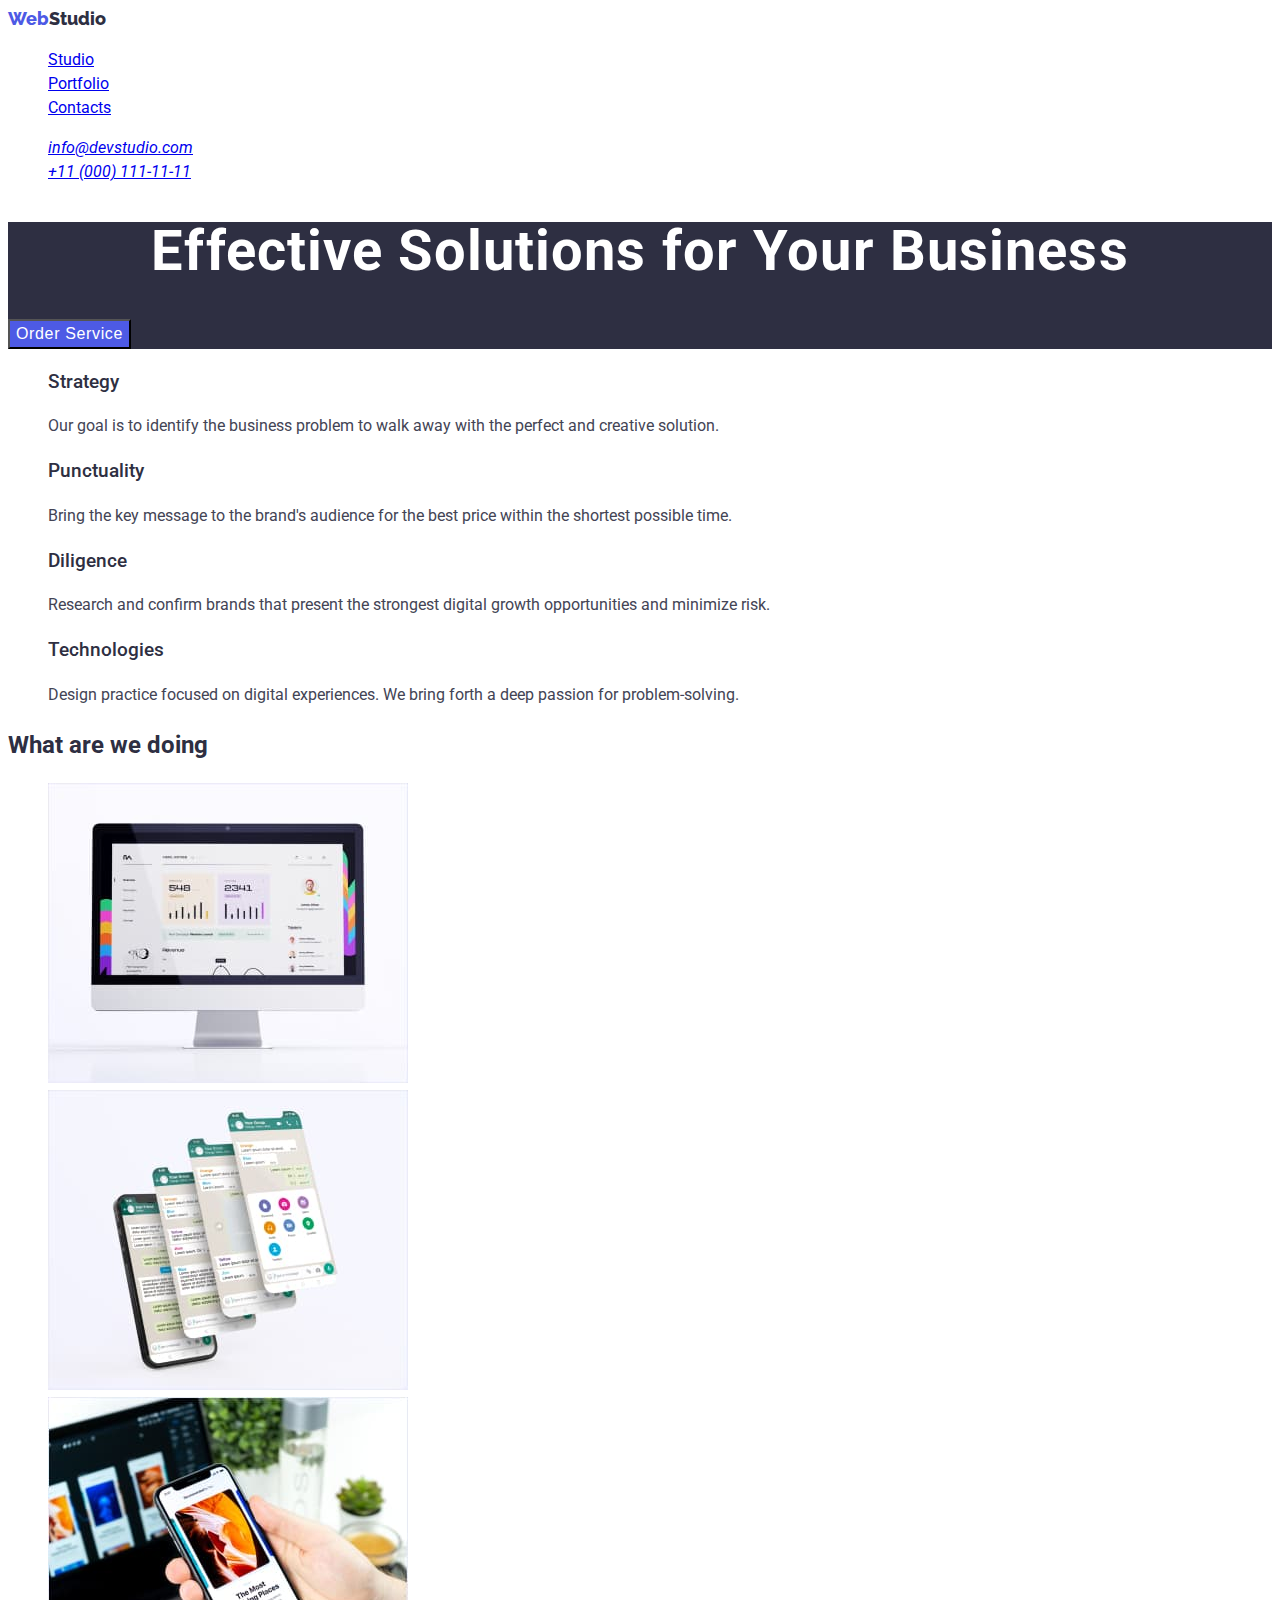
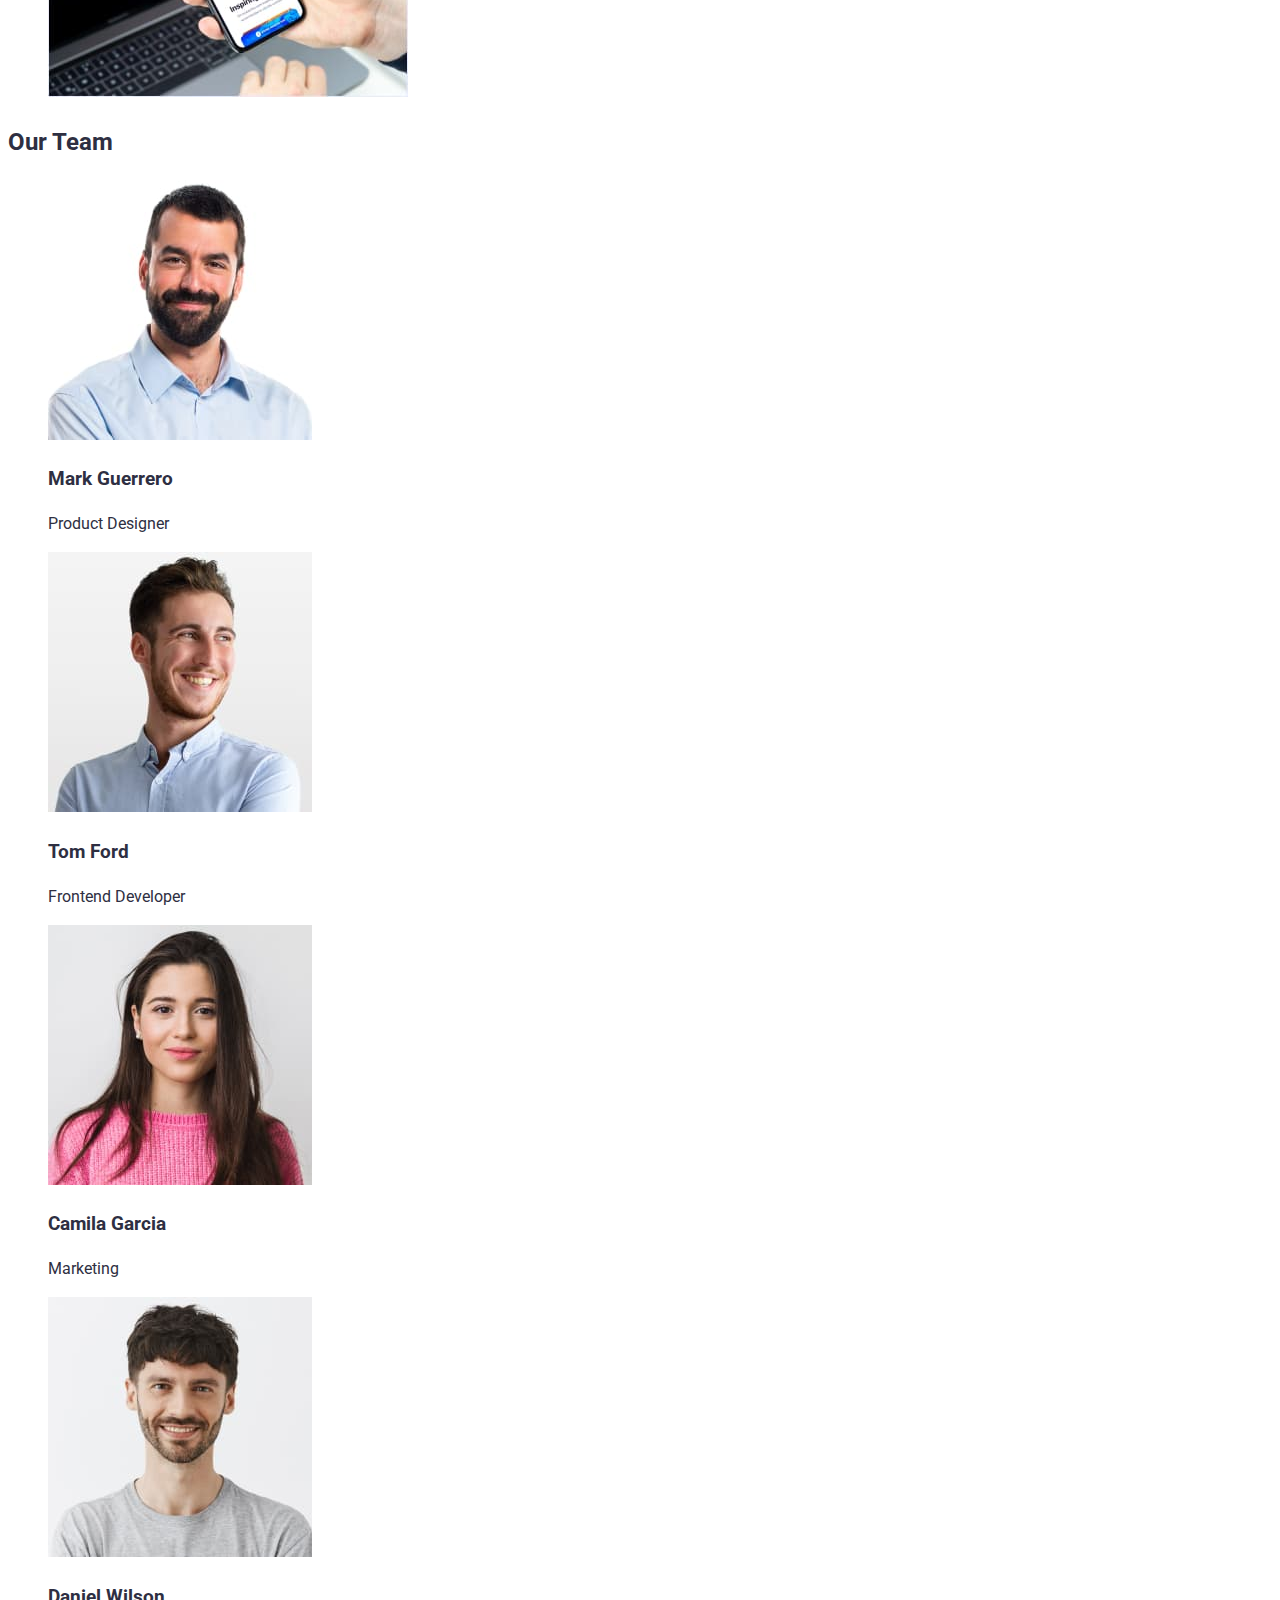
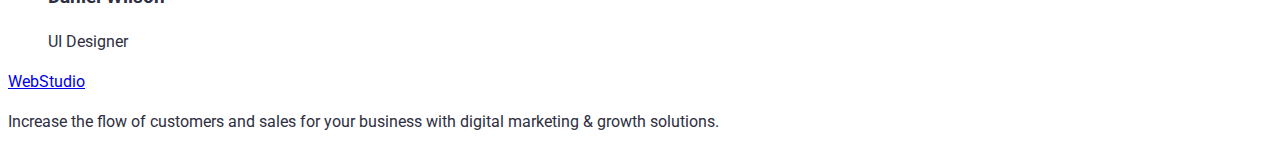
==== index.html @ eedd7e3c "add classes + start css" ====
<!DOCTYPE html>
<html lang="en">
<head>
    <meta charset="UTF-8">
    <meta http-equiv="X-UA-Compatible" content="IE=edge">
    <meta name="viewport" content="width=device-width, initial-scale=1.0">
    <title>WebStudio</title>
    <link rel="stylesheet" href="css/styles.css">
    <link rel="preconnect" href="https://fonts.googleapis.com">
    <link rel="preconnect" href="https://fonts.gstatic.com" crossorigin>
    <link href="https://fonts.googleapis.com/css2?family=Raleway:wght@800&family=Roboto:wght@400;500;700;900&display=swap" rel="stylesheet">
</head>
<body>
    <header>
        
        <nav class="main-nav">
            <a href="./index.html" class="logo"><span class="logo-style">Web</span>Studio</a>
            <ul class="main-nav-list list">
                <li class="main-nav-link"><a href="./index.html">Studio</a></li>
                <li class="main-nav-link"><a href="./portfolio.html">Portfolio</a></li>
                <li class="main-nav-link"><a href="#">Contacts</a></li>
            </ul>
        </nav>
        <address class="address">
            <ul class="address-list list">
                <li class="address-link"><a href="mailto:info@devstudio.com">info@devstudio.com</a></li>
                <li class="address-link"><a href="tel:+110001111111">+11 (000) 111-11-11</a></li>
            </ul>
        </address>
    </header>
    <main>
        <section class="hero">
            <h1 class="hero-title">Effective Solutions for Your Business</h1>
            <button type="button" class="hero-btn">Order Service</button>
        </section>
        <section class="preferences">
            <h2 hidden class="preferences-title">Our preferences</h2>
            <ul class="preferences-list list">
                <li class="preferences-item">
                    <h3 class="preferences-title">Strategy</h3>
                    <p class="preferences-text">Our goal is to identify the business
                        problem to walk away with the perfect and creative solution. </p>
                </li>
                <li class="preferences-item">
                    <h3 class="preferences-title">Punctuality</h3>
                    <p class="preferences-text">Bring the key message to the brand's audience for the best price within the shortest possible time.</p>
                </li>
                <li class="preferences-item">
                    <h3 class="preferences-title">Diligence</h3>
                    <p class="preferences-text">Research and confirm brands that present the strongest digital growth opportunities and minimize risk.</p>
                </li>
                <li class="preferences-item">
                    <h3 class="preferences-title">Technologies</h3>
                    <p class="preferences-text">Design practice focused on digital experiences. We bring forth a deep passion for problem-solving.</p>
                </li>
            </ul>
        </section>
        <section class="projects-intro">
            <h2 class="projects-intro-title">What are we doing</h2>
            <ul class="projects-intro-list list">
                <li class="projects-intro-item"><img src="./images/rectangle.jpg" alt="computer" width="360" 
                    height="300"></li>
                <li class="projects-intro-item"><img src="./images/app.jpg" alt="application" width="360" 
                    height="300"></li>
                <li class="projects-intro-item"><img src="./images/mobile.jpg" alt="phone" width="360" 
                    height="300"></li>
            </ul>
        </section>
        <section class="team">
            <h2 class="team-title">Our Team</h2>
          <ul class="team-list list">
            <li class="team-item">
                <img src="./images/img-3.jpg" alt="Mark" width="264" height="260">
                <h3>Mark Guerrero</h3>
                <p>Product Designer</p>
            </li>
            <li class="team-item">
                <img src="./images/img-2.jpg" alt="Tom" width="264" height="260">
                <h3>Tom Ford</h3>
                <p>Frontend Developer</p>
            </li>
            <li class="team-item">
                <img src="./images/img-1.jpg" alt="Camila" width="264" height="260">
                <h3>Camila Garcia</h3>
                <p>Marketing</p>
            </li>
            <li class="team-item">
                <img src="./images/img.jpg" alt="Daniel" width="264" height="260">
                <h3>Daniel Wilson</h3>
                <p>UI Designer</p>
            </li>
          </ul>
        </section>
    </main>
    <footer class="footer">
            <a href="./index.html" class="footer-link">WebStudio</a>
            <p class="footer-text">Increase the flow of customers and sales for your business with digital marketing & growth solutions.</p>
    </footer>
</body>
</html>
---- css/styles.css ----
:root {
    --color-primary: #2E2F42;
    --color-secondary: #434455;
    --color-background: #4D5AE5;
    --color-nav-btn: #F4F4FD;
    --color-footer-logo: #ffffff;
    --color-footer-text: #F4F4FD;
}

body{
color: var(--color-primary);
font-family: 'Roboto', sans-serif;
font-weight: 400;
font-size: 16px;
line-height: 1.5;
}
/* Header */
.main-nav-link {
    text-decoration: none;
    list-style: none;
}

.logo{
font-family: 'Raleway';
font-weight: 800;
font-size: 18px;
line-height: 1.16;
color: var(--color-primary);
text-decoration: none;
}
.logo-style {
    color: var(--color-background);
}
.list {
    text-decoration: none;
    list-style: none;
}

/* hero */

.hero{
    background-color: var(--color-primary);
}

.hero-title{
color: var(--color-footer-logo);
font-size: 56px;
line-height: 1.07;
text-align: center;
letter-spacing: 0.02em;
}

.hero-btn{
color: var(--color-footer-logo);
background-color: var(--color-background);
font-weight: 500;
font-size: 16px;
line-height: 1.5;
display: flex;
align-items: center;
letter-spacing: 0.04em;
}
.hero-btn:hover{
    background-color: ##404BBF;
    cursor: pointer;
}

/* preferences */
.preferences {
    font-family: inherit;
}
.preferences-title {
    font-weight: 500;
}

.preferences-text {
    font-family: inherit;
    color: var(--color-secondary);
}

/* Team */
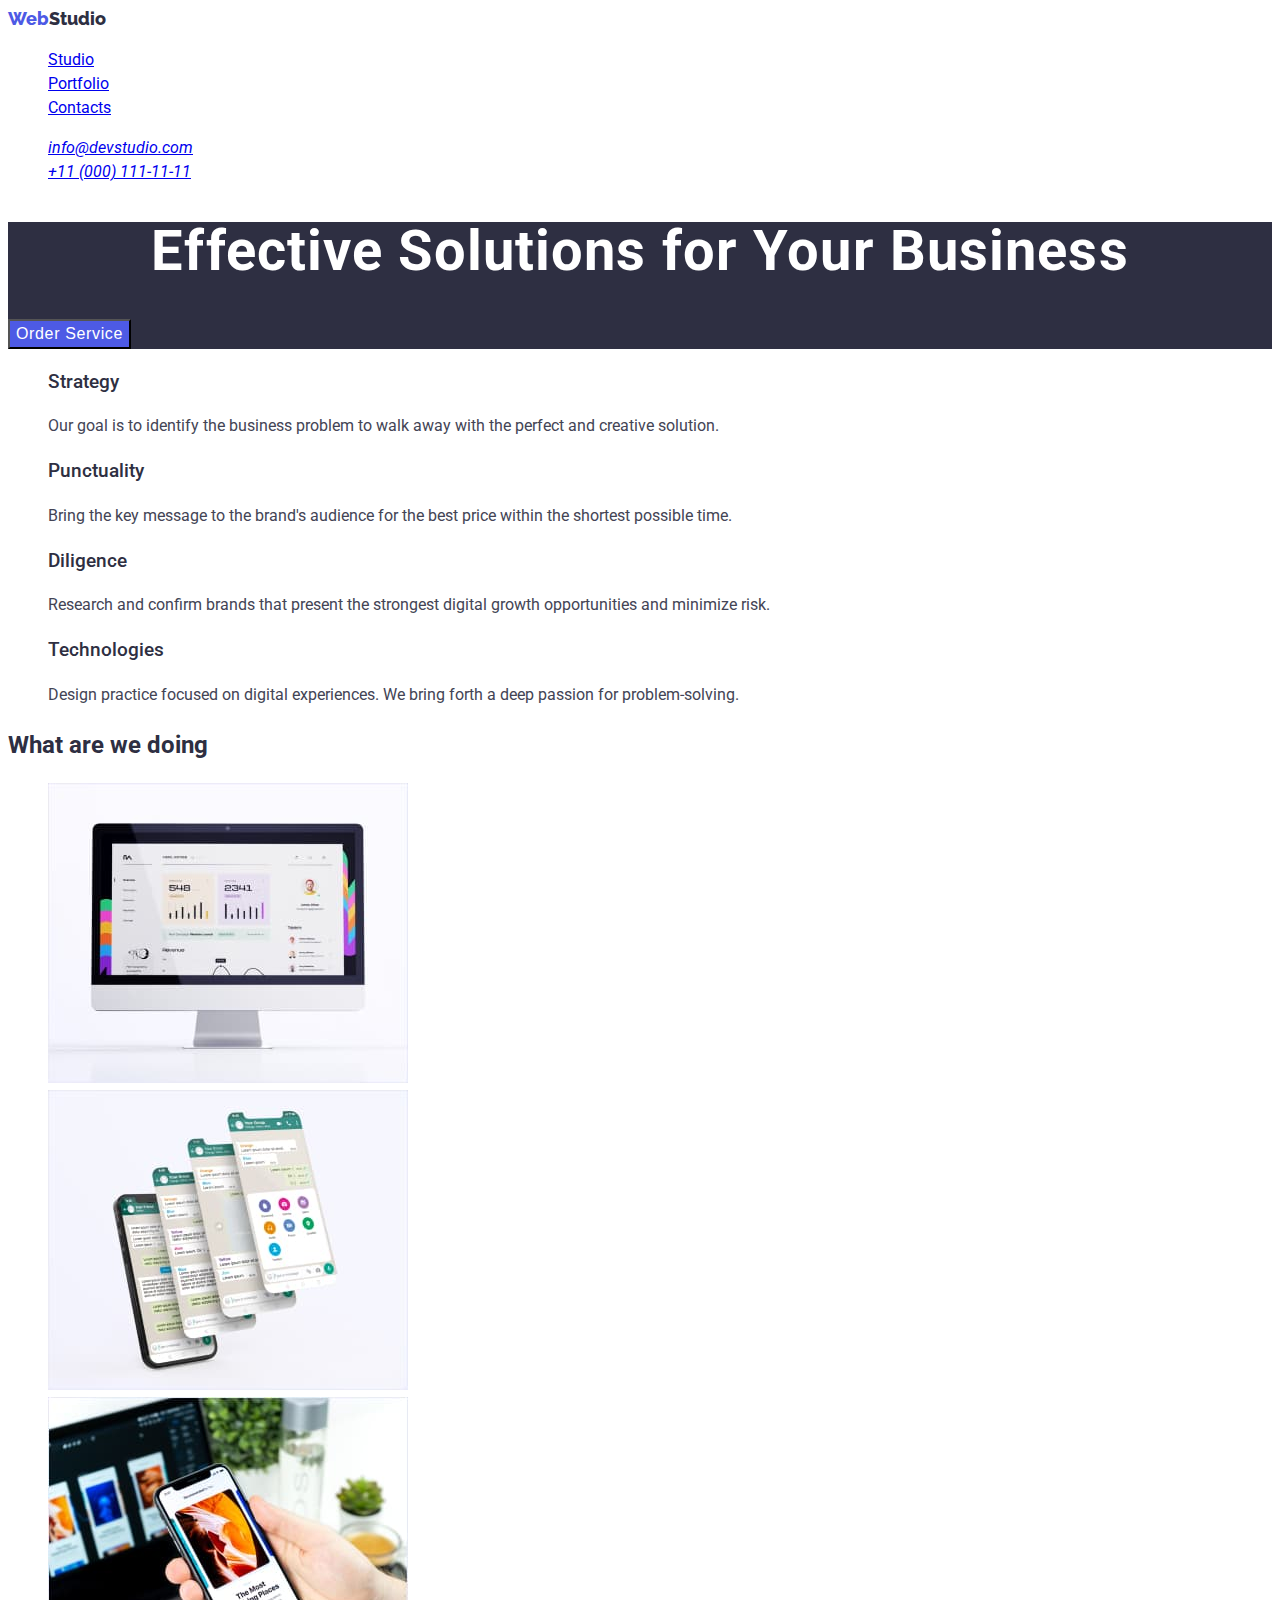
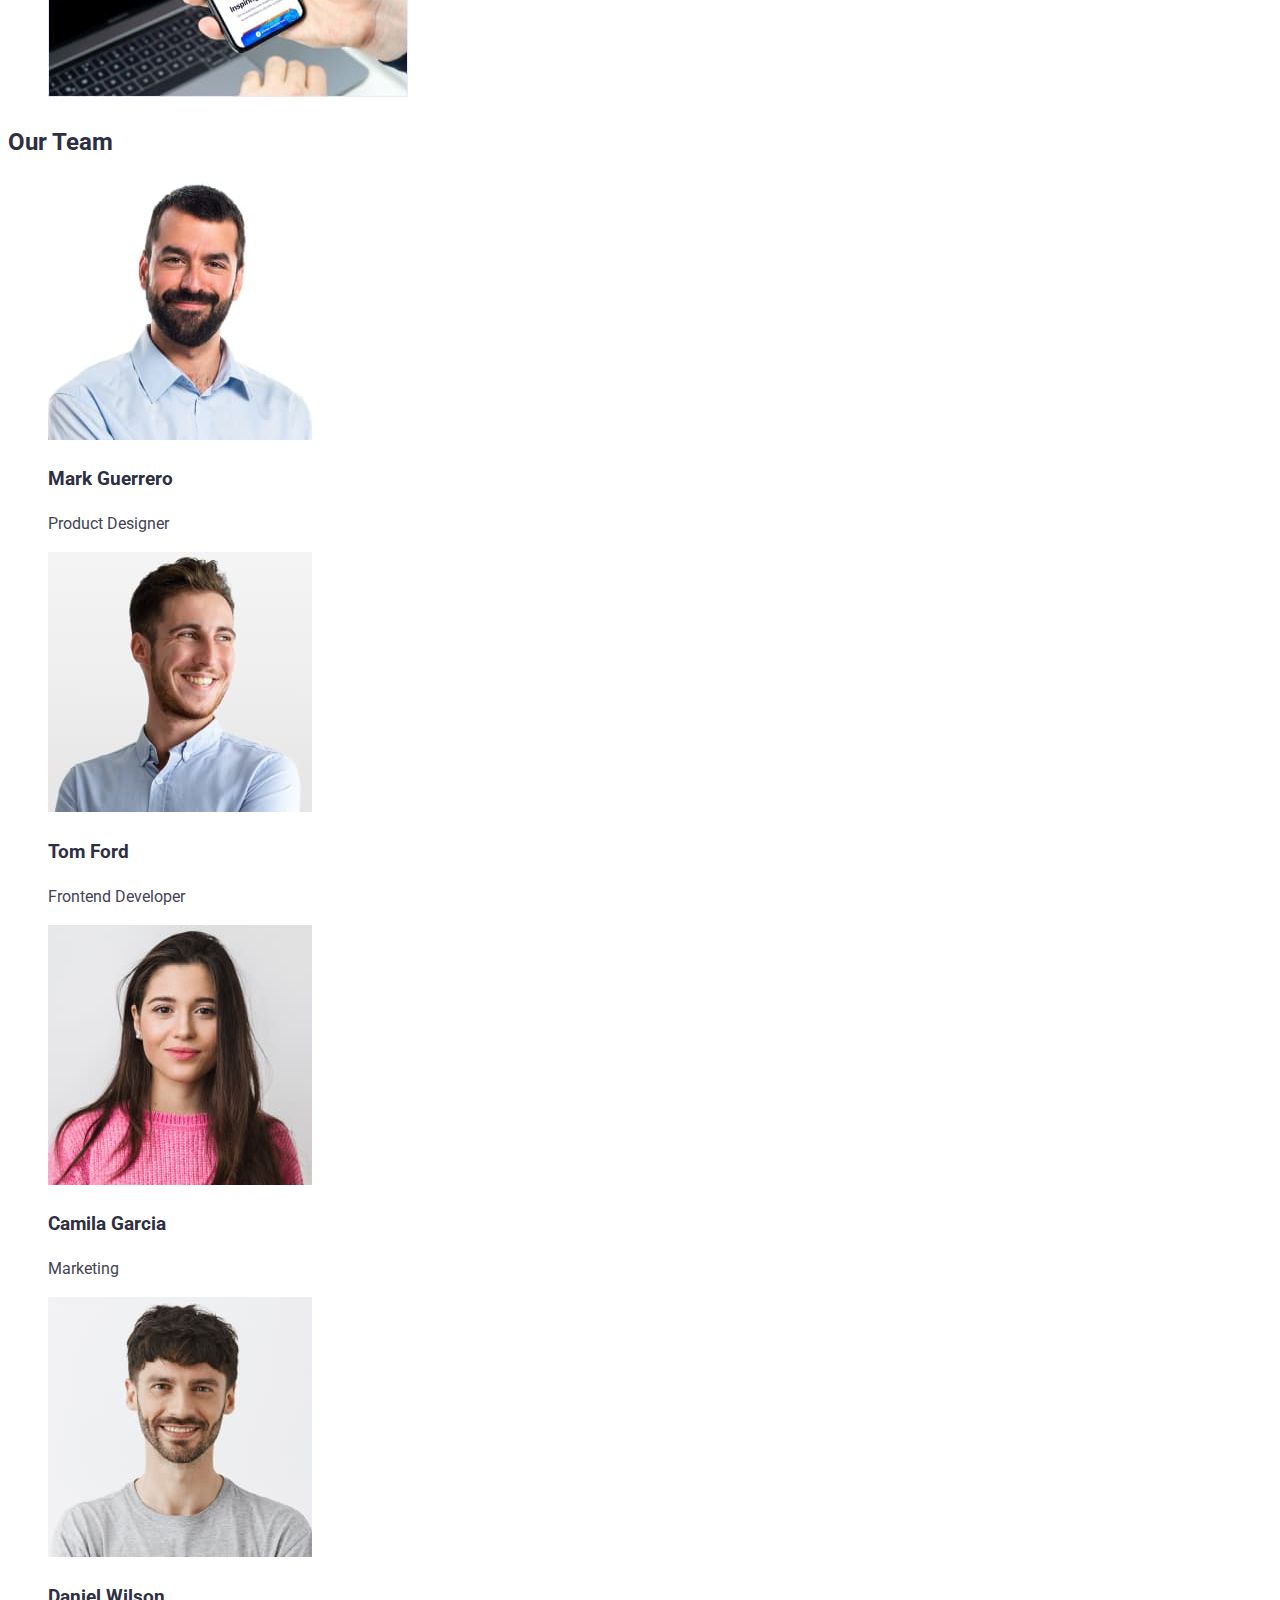
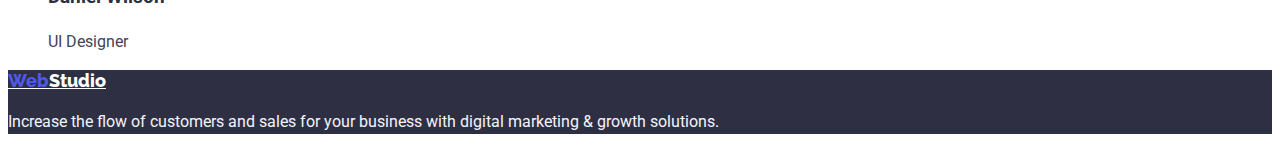
==== commit d9eb6292: "css portfolio" ====
--- a/index.html
+++ b/index.html
@@ -71,29 +71,29 @@
           <ul class="team-list list">
             <li class="team-item">
                 <img src="./images/img-3.jpg" alt="Mark" width="264" height="260">
-                <h3>Mark Guerrero</h3>
-                <p>Product Designer</p>
+                <h3 class="team-item-title">Mark Guerrero</h3>
+                <p class="team-text">Product Designer</p>
             </li>
             <li class="team-item">
                 <img src="./images/img-2.jpg" alt="Tom" width="264" height="260">
-                <h3>Tom Ford</h3>
-                <p>Frontend Developer</p>
+                <h3 class="team-item-title">Tom Ford</h3>
+                <p class="team-text">Frontend Developer</p>
             </li>
             <li class="team-item">
                 <img src="./images/img-1.jpg" alt="Camila" width="264" height="260">
-                <h3>Camila Garcia</h3>
-                <p>Marketing</p>
+                <h3 class="team-item-title">Camila Garcia</h3>
+                <p class="team-text">Marketing</p>
             </li>
             <li class="team-item">
                 <img src="./images/img.jpg" alt="Daniel" width="264" height="260">
-                <h3>Daniel Wilson</h3>
-                <p>UI Designer</p>
+                <h3 class="team-item-title">Daniel Wilson</h3>
+                <p class="team-text">UI Designer</p>
             </li>
           </ul>
         </section>
     </main>
     <footer class="footer">
-            <a href="./index.html" class="footer-link">WebStudio</a>
+            <a href="./index.html" class="footer-link"><span class="logo-style">Web</span>Studio</a>
             <p class="footer-text">Increase the flow of customers and sales for your business with digital marketing & growth solutions.</p>
     </footer>
 </body>
--- a/css/styles.css
+++ b/css/styles.css
@@ -80,5 +80,70 @@
 
 /* Team */
 
+.team {
+}
+.team-title {
+font-family: inherit;
+}
+
+.team-list {
+}
+
+.team-item {
+}
+.team-item-title{
+font-family: inherit;
+}
+.team-text {
+    font-family: inherit;
+    color: var(--color-secondary);
+}
+
+/* footer */
+
+.footer{
+    background-color: var(--color-primary);
+}
+.footer-link {
+    font-family: 'Raleway';
+font-weight: 800;
+font-size: 18px;
+line-height: 1.16;
+color: var(--color-footer-logo);
+}
+.footer-text {
+    font-family: inherit;
+    color: var(--color-footer-text);
+}
 
 
+/* ----------Portfolio----------- */
+
+.nav-btn {
+    background-color: var(--color-nav-btn);
+    color: var(--color-background);
+}
+
+.nav-btn:hover,
+.nav-btn:active{
+background-color: #404BBF;
+cursor: pointer;
+color: var(--color-footer-logo);
+}
+
+/* portfolio cards */
+.portfolio-cards {
+}
+.portfolio-cards-list {
+}
+
+.portfolio-cards-item {
+}
+.portfolio-cards-title {
+    font-family: inherit;
+    font-size: 500;
+}
+.portfolio-cards-text {
+    font-family: inherit;
+    color: var(--color-secondary);
+}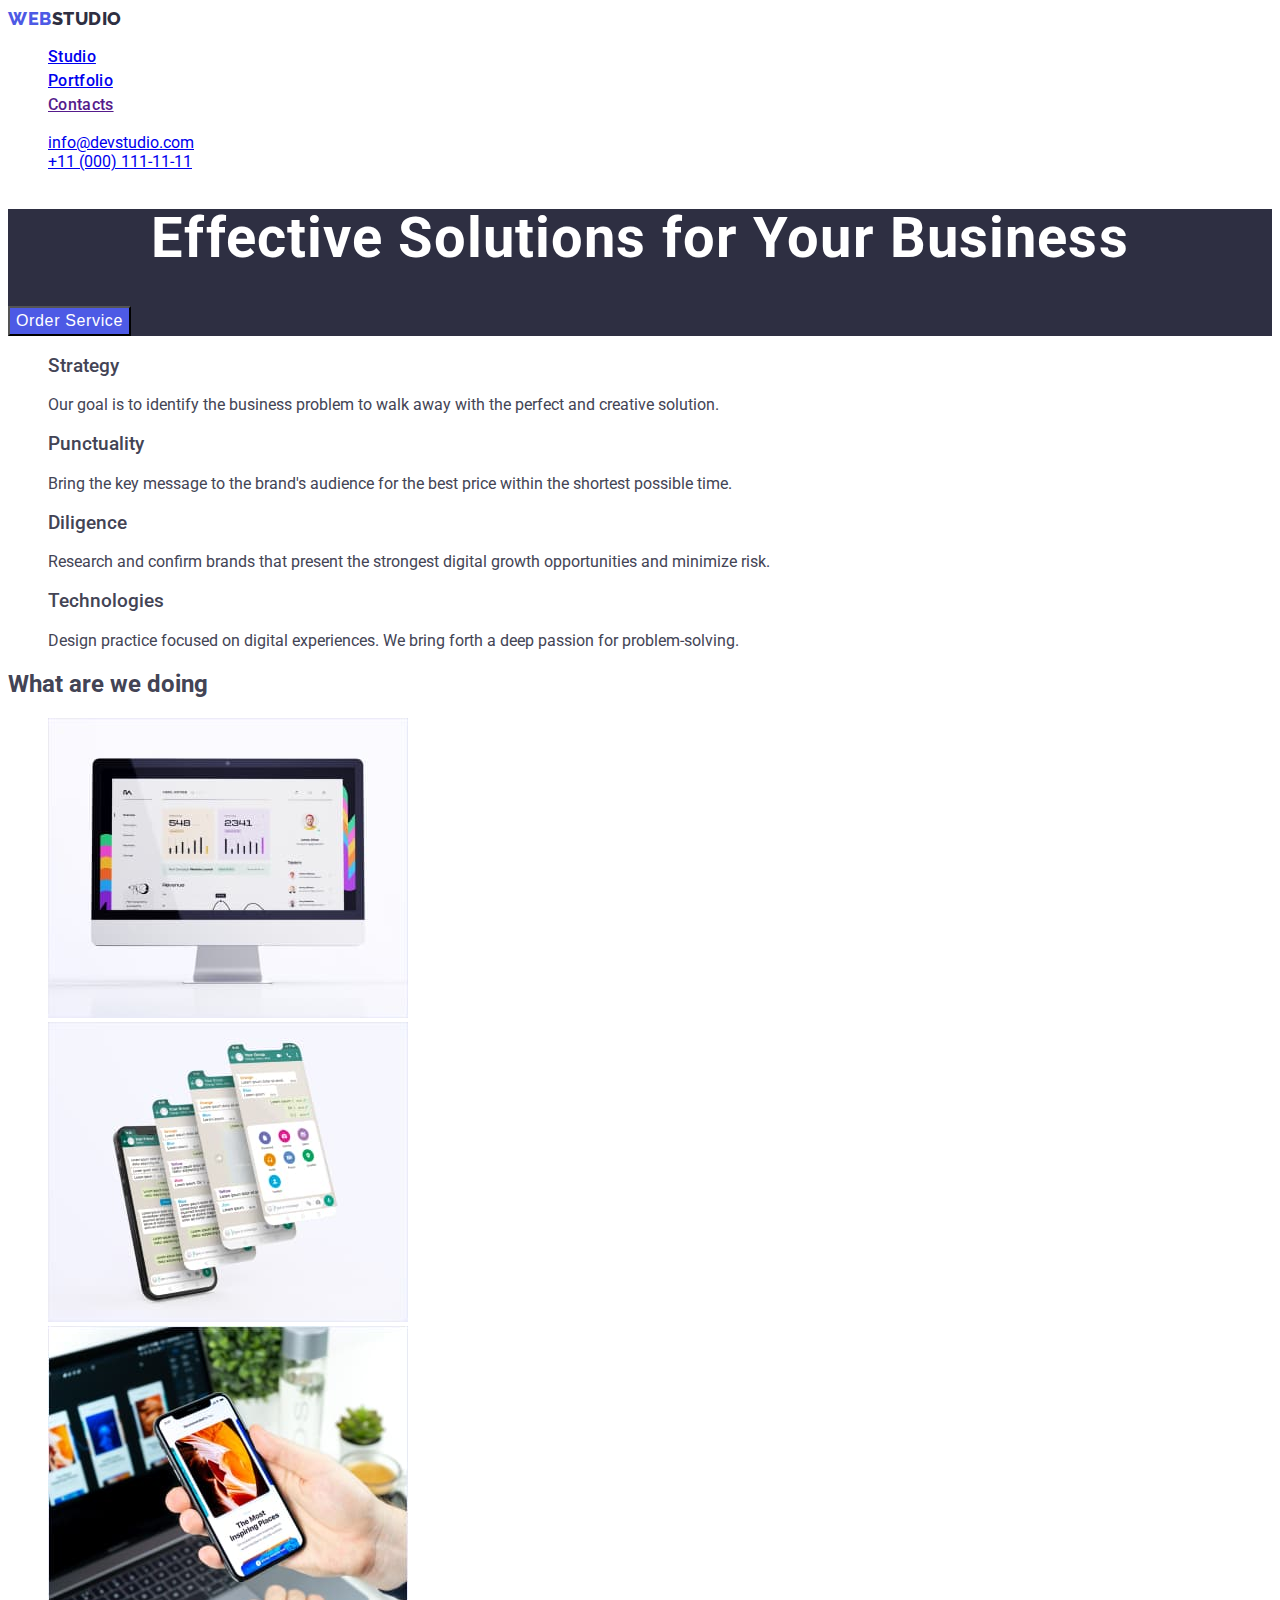
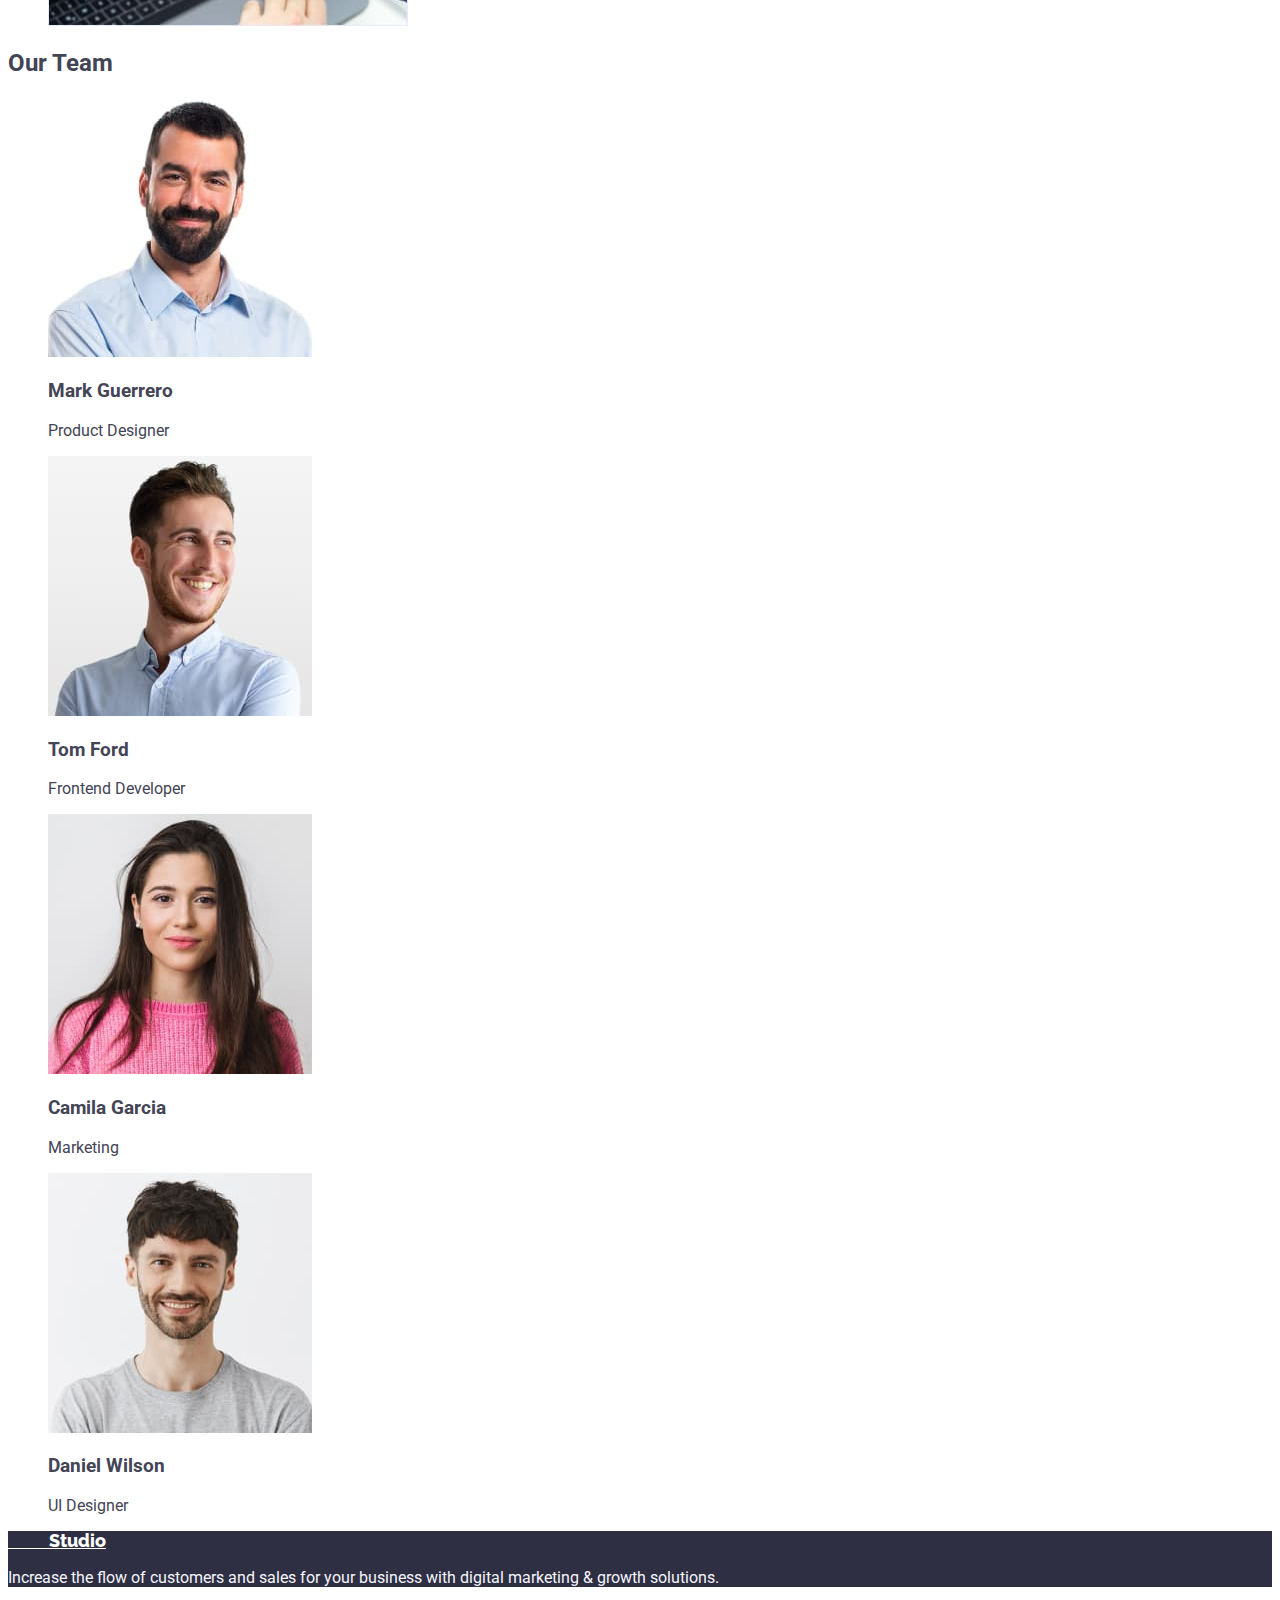
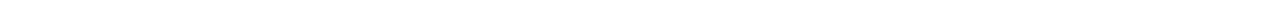
==== commit 2b48307c: "fixed the header" ====
--- a/index.html
+++ b/index.html
@@ -14,17 +14,17 @@
     <header>
         
         <nav class="main-nav">
-            <a href="./index.html" class="logo"><span class="logo-style">Web</span>Studio</a>
+            <a href="./index.html" class="logo link">Web<span class="logo-style">Studio</span></a>
             <ul class="main-nav-list list">
-                <li class="main-nav-link"><a href="./index.html">Studio</a></li>
-                <li class="main-nav-link"><a href="./portfolio.html">Portfolio</a></li>
-                <li class="main-nav-link"><a href="#">Contacts</a></li>
+                <li class="main-nav-link link"><a href="./index.html">Studio</a></li>
+                <li class="main-nav-link link"><a href="./portfolio.html">Portfolio</a></li>
+                <li class="main-nav-link link"><a href="">Contacts</a></li>
             </ul>
         </nav>
         <address class="address">
             <ul class="address-list list">
-                <li class="address-link"><a href="mailto:info@devstudio.com">info@devstudio.com</a></li>
-                <li class="address-link"><a href="tel:+110001111111">+11 (000) 111-11-11</a></li>
+                <li class="address-link link"><a href="mailto:info@devstudio.com">info@devstudio.com</a></li>
+                <li class="address-link link"><a href="tel:+110001111111">+11 (000) 111-11-11</a></li>
             </ul>
         </address>
     </header>
--- a/css/styles.css
+++ b/css/styles.css
@@ -8,33 +8,56 @@
 }
 
 body{
-color: var(--color-primary);
+color: #434455;
+background-color: #ffffff;
 font-family: 'Roboto', sans-serif;
-font-weight: 400;
-font-size: 16px;
-line-height: 1.5;
 }
+
 /* Header */
+
+.logo{
+    font-family: 'Raleway', sans-serif;
+    font-weight: 800;
+    font-size: 18px;
+    line-height: 1.17;
+    color: var(--color-primary);
+    text-decoration: none;
+    letter-spacing: 0.03em;
+    text-transform: uppercase;
+    color: var(--color-background);
+    }
+
+.logo-style {
+        color: var(--color-primary);
+    }
+
+.link{
+        text-decoration: none;
+    }
+
+.list {
+        text-decoration: none;
+        list-style: none;
+    }
+
 .main-nav-link {
     text-decoration: none;
     list-style: none;
-}
+    font-weight: 500;
+    line-height: 1.5;
+    letter-spacing: 0.02em;
+    color: var(--color-primary);
+    }
 
-.logo{
-font-family: 'Raleway';
-font-weight: 800;
-font-size: 18px;
-line-height: 1.16;
-color: var(--color-primary);
-text-decoration: none;
-}
-.logo-style {
-    color: var(--color-background);
-}
-.list {
-    text-decoration: none;
-    list-style: none;
-}
+    .main-nav-link:hover,
+    .main-nav-link:focus{
+        color: #404bbf;
+    }
+
+    .address{
+        font-style: normal;
+    }
+
 
 /* hero */
 
@@ -61,8 +84,8 @@
 letter-spacing: 0.04em;
 }
 .hero-btn:hover{
-    background-color: ##404BBF;
-    cursor: pointer;
+    background-color: #404BBF;
+    cursor:pointer;
 }
 
 /* preferences */
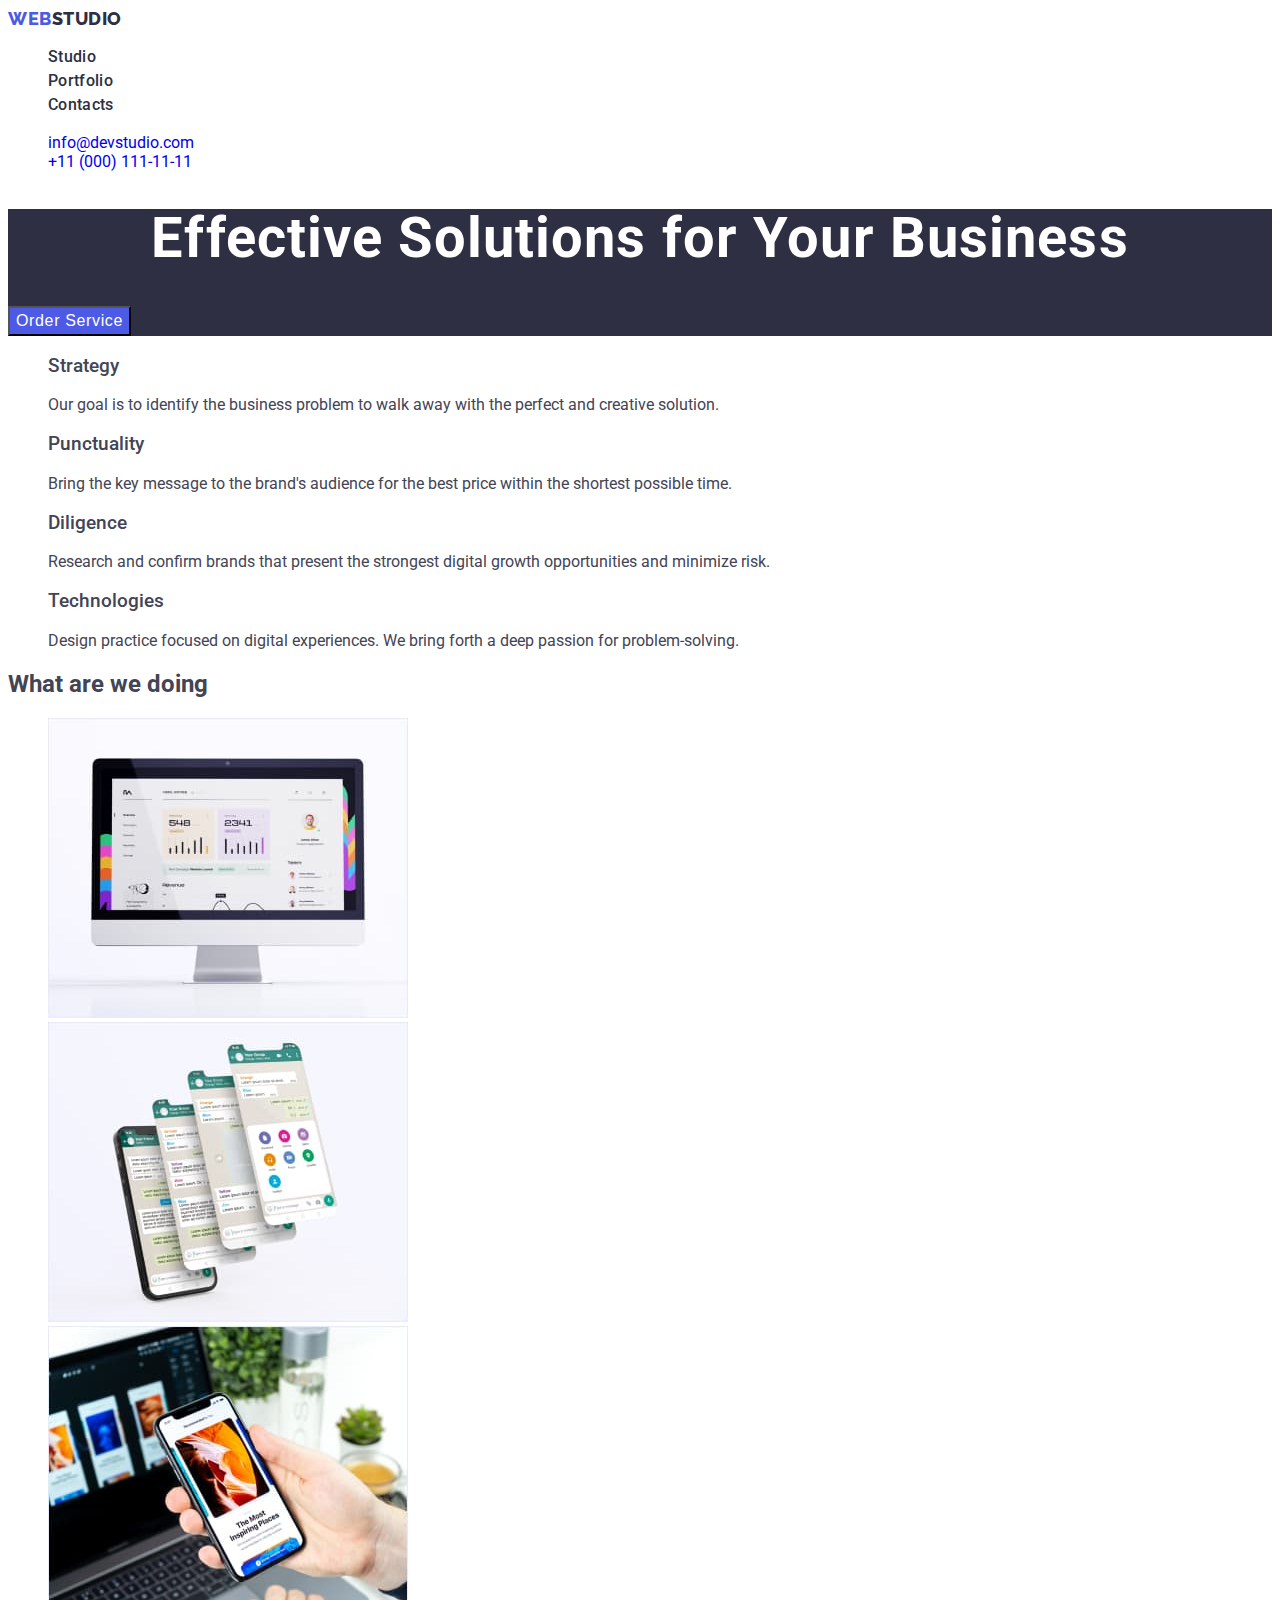
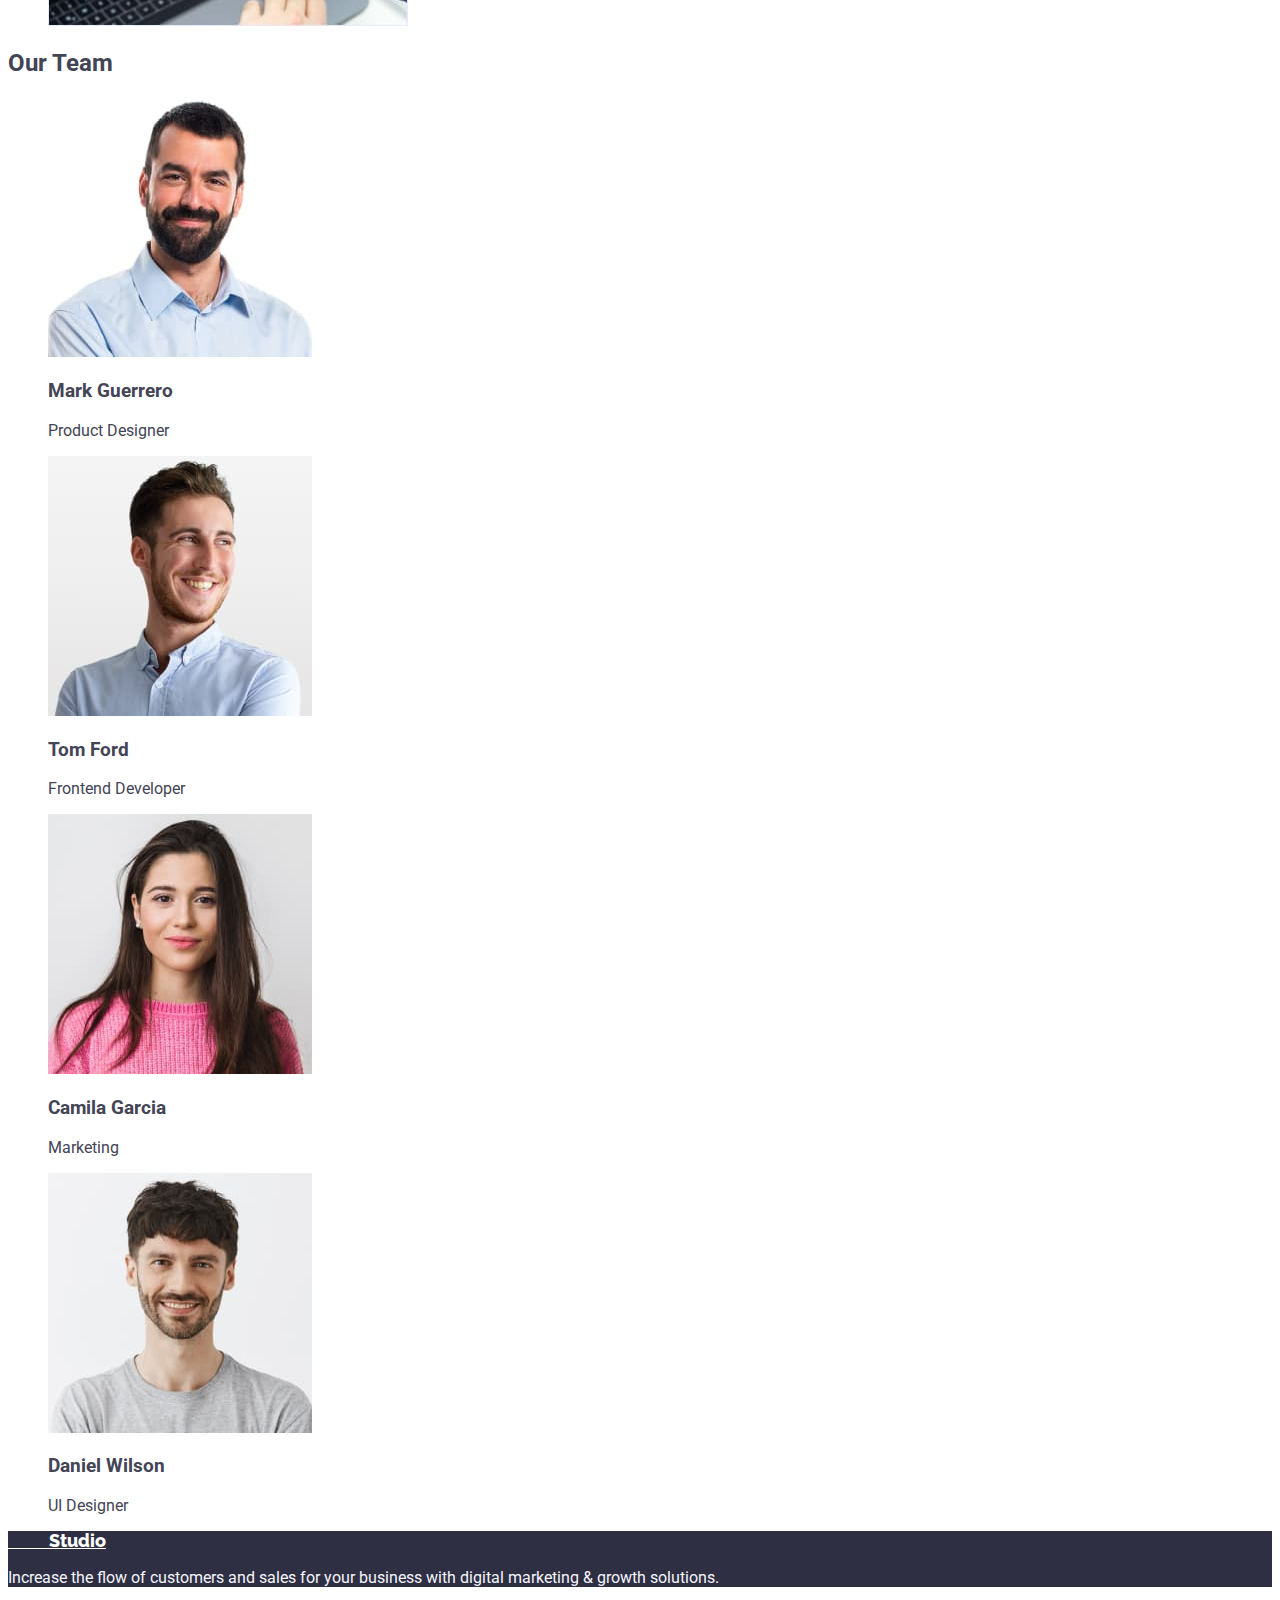
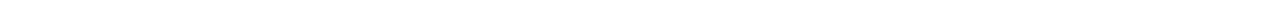
==== commit c36a3449: "fixed header links" ====
--- a/index.html
+++ b/index.html
@@ -13,18 +13,18 @@
 <body>
     <header>
         
-        <nav class="main-nav">
+        <nav class="nav">
             <a href="./index.html" class="logo link">Web<span class="logo-style">Studio</span></a>
             <ul class="main-nav-list list">
-                <li class="main-nav-link link"><a href="./index.html">Studio</a></li>
-                <li class="main-nav-link link"><a href="./portfolio.html">Portfolio</a></li>
-                <li class="main-nav-link link"><a href="">Contacts</a></li>
+                <li><a href="./index.html" class="nav-link link">Studio</a></li>
+                <li><a href="./portfolio.html"  class="nav-link link">Portfolio</a></li>
+                <li><a href=""  class="nav-link link">Contacts</a></li>
             </ul>
         </nav>
         <address class="address">
             <ul class="address-list list">
-                <li class="address-link link"><a href="mailto:info@devstudio.com">info@devstudio.com</a></li>
-                <li class="address-link link"><a href="tel:+110001111111">+11 (000) 111-11-11</a></li>
+                <li><a href="mailto:info@devstudio.com"  class="address-link link">info@devstudio.com</a></li>
+                <li><a href="tel:+110001111111"  class="address-link link">+11 (000) 111-11-11</a></li>
             </ul>
         </address>
     </header>
--- a/css/styles.css
+++ b/css/styles.css
@@ -40,7 +40,7 @@
         list-style: none;
     }
 
-.main-nav-link {
+.nav-link {
     text-decoration: none;
     list-style: none;
     font-weight: 500;
@@ -49,8 +49,8 @@
     color: var(--color-primary);
     }
 
-    .main-nav-link:hover,
-    .main-nav-link:focus{
+    .nav-link:hover,
+    .nav-link:focus{
         color: #404bbf;
     }
 
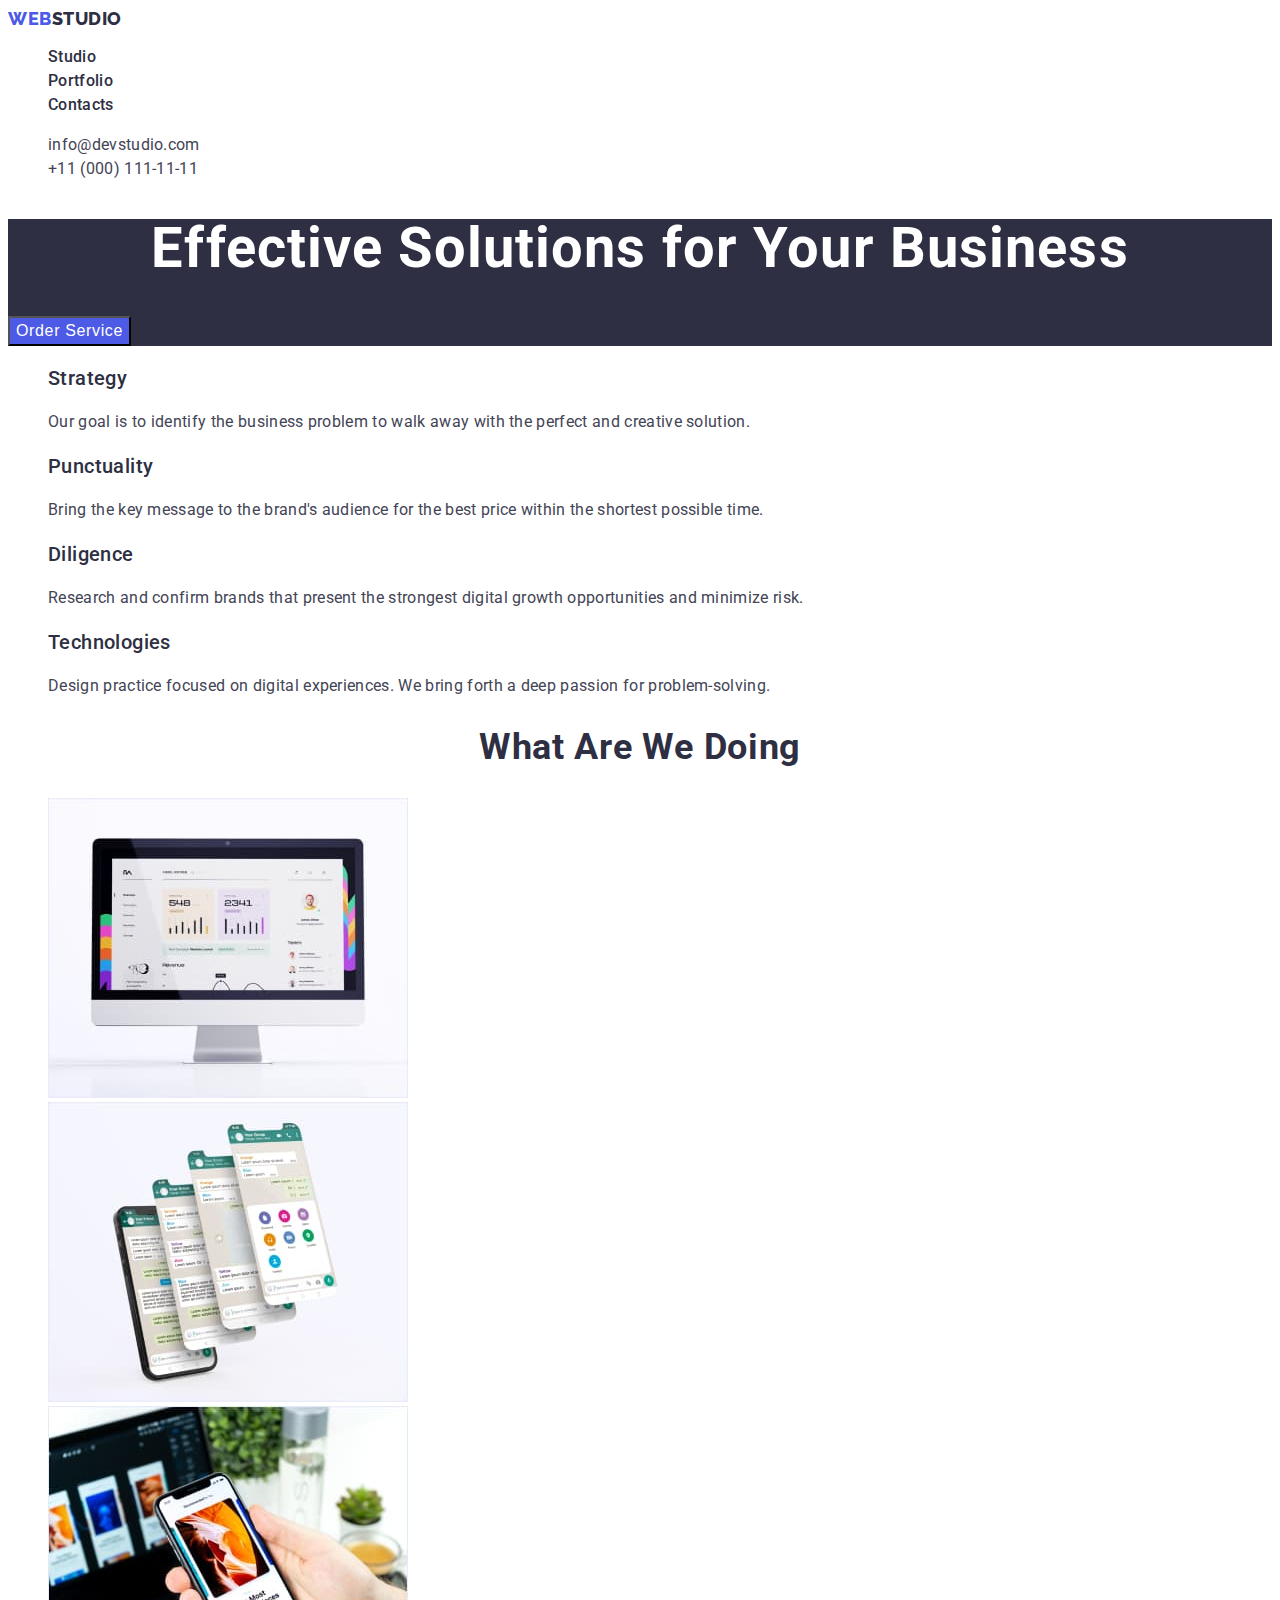
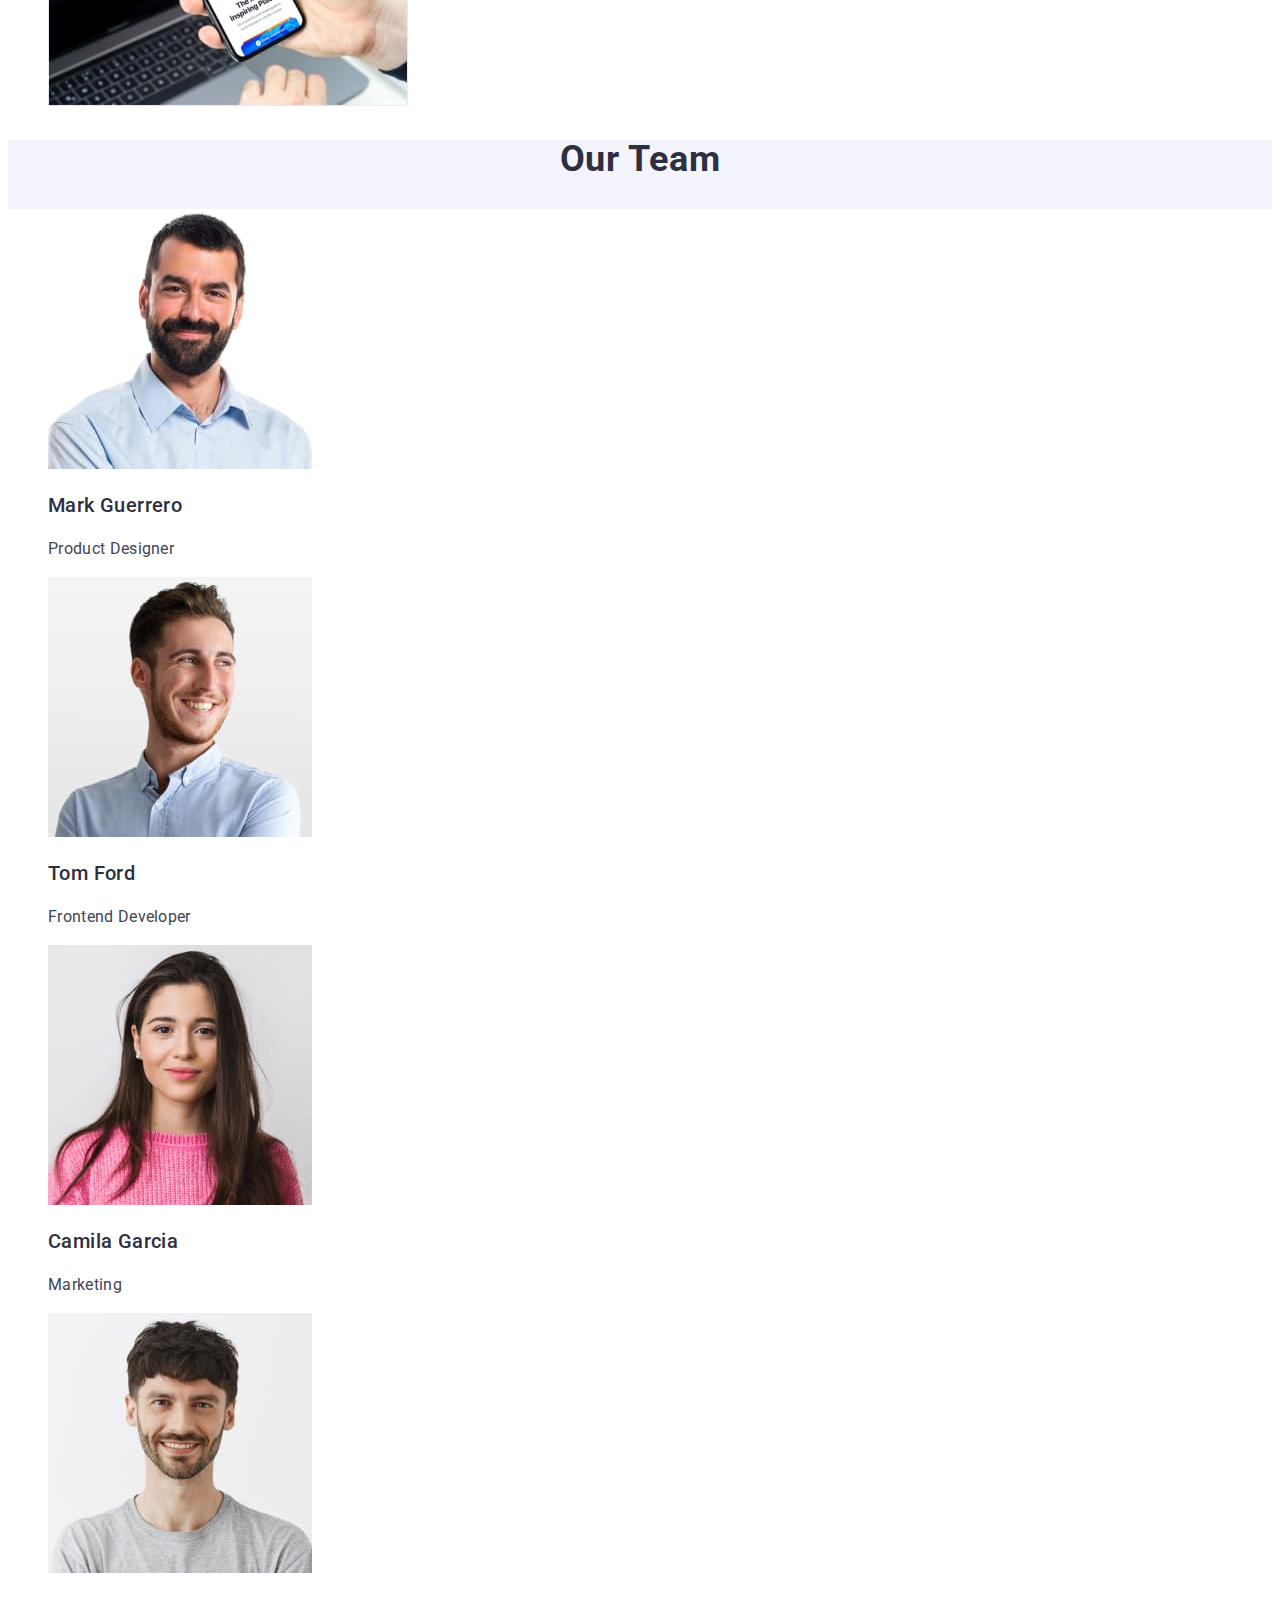
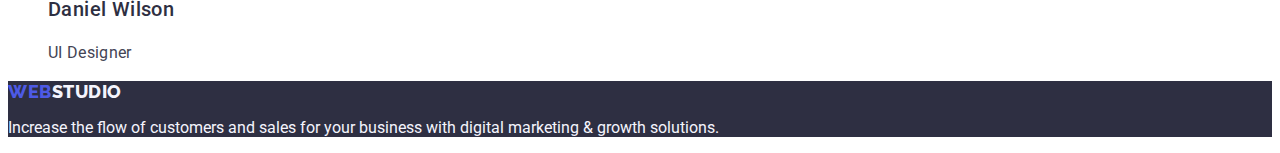
==== commit 78030aec: "fixed portfolio page + css" ====
--- a/index.html
+++ b/index.html
@@ -93,7 +93,7 @@
         </section>
     </main>
     <footer class="footer">
-            <a href="./index.html" class="footer-link"><span class="logo-style">Web</span>Studio</a>
+            <a href="./index.html" class="footer-link link">Web<span class="logo-style-bottom">Studio</span></a>
             <p class="footer-text">Increase the flow of customers and sales for your business with digital marketing & growth solutions.</p>
     </footer>
 </body>
--- a/css/styles.css
+++ b/css/styles.css
@@ -8,9 +8,9 @@
 }
 
 body{
+font-family: 'Roboto', sans-serif;
 color: #434455;
 background-color: #ffffff;
-font-family: 'Roboto', sans-serif;
 }
 
 /* Header */
@@ -56,6 +56,16 @@
 
     .address{
         font-style: normal;
+        
+    }
+    .address-link{
+        line-height: 1.5;
+        letter-spacing: 0.02em;
+        color: var(--color-secondary);
+    }
+    .address-link:hover,
+    .address-link:focus{
+        color: #404bbf;
     }
 
 
@@ -83,7 +93,8 @@
 align-items: center;
 letter-spacing: 0.04em;
 }
-.hero-btn:hover{
+.hero-btn:hover,
+.hero-btn:focus{
     background-color: #404BBF;
     cursor:pointer;
 }
@@ -94,32 +105,64 @@
 }
 .preferences-title {
     font-weight: 500;
+    font-size: 20px;
+    line-height: 1.2;
+    letter-spacing: 0.02em;
+    color: var(--color-primary);
 }
 
 .preferences-text {
     font-family: inherit;
     color: var(--color-secondary);
+    line-height: 1.5;
+    letter-spacing: 0.02em;
+}
+
+/* projects */
+.projects-intro-title{
+    font-family: inherit;
+    font-size: 36px;
+    line-height: 1.11;
+    text-align: center;
+    letter-spacing: 0.02em;
+    text-transform: capitalize;
+    color: var(--color-primary);
 }
 
 /* Team */
 
 .team {
+    background-color: var(--color-footer-text);
 }
 .team-title {
 font-family: inherit;
+font-size: 36px;
+line-height: 1.11;
+text-align: center;
+letter-spacing: 0.02em;
+text-transform: capitalize;
+color: var(--color-primary);
 }
 
 .team-list {
+    background-color: #fff;
 }
 
 .team-item {
 }
 .team-item-title{
 font-family: inherit;
+font-weight: 500;
+    font-size: 20px;
+    line-height: 1.2;
+    letter-spacing: 0.02em;
+    color: var(--color-primary);
 }
 .team-text {
     font-family: inherit;
     color: var(--color-secondary);
+    line-height: 1.5;
+    letter-spacing: 0.02em;
 }
 
 /* footer */
@@ -128,14 +171,20 @@
     background-color: var(--color-primary);
 }
 .footer-link {
-    font-family: 'Raleway';
+    font-family: 'Raleway', sans-serif;
 font-weight: 800;
 font-size: 18px;
-line-height: 1.16;
-color: var(--color-footer-logo);
+line-height: 1.17;
+letter-spacing: 0.03em;
+text-transform: uppercase;
+color: var(--color-background);
+text-decoration: none;
 }
 .footer-text {
     font-family: inherit;
+    color: var(--color-footer-text);
+}
+.logo-style-bottom{
     color: var(--color-footer-text);
 }
 
@@ -145,6 +194,12 @@
 .nav-btn {
     background-color: var(--color-nav-btn);
     color: var(--color-background);
+    font-family: 'Roboto', sans-serif;
+    font-weight: 500;
+    font-size: 16px;
+    line-height: 1.5;
+    letter-spacing: 0.04em;
+
 }
 
 .nav-btn:hover,
@@ -156,17 +211,27 @@
 
 /* portfolio cards */
 .portfolio-cards {
+
 }
 .portfolio-cards-list {
+    
 }
 
 .portfolio-cards-item {
 }
 .portfolio-cards-title {
     font-family: inherit;
-    font-size: 500;
+    font-weight: 500;
+    font-size: 20px;
+    line-height: 1.2;
+    letter-spacing: 0.02em;
+    color: var(--color-primary);
 }
 .portfolio-cards-text {
     font-family: inherit;
     color: var(--color-secondary);
+    font-weight: 500;
+    font-size: 16px;
+    line-height: 1.5;
+    letter-spacing: 0.04em;
 }